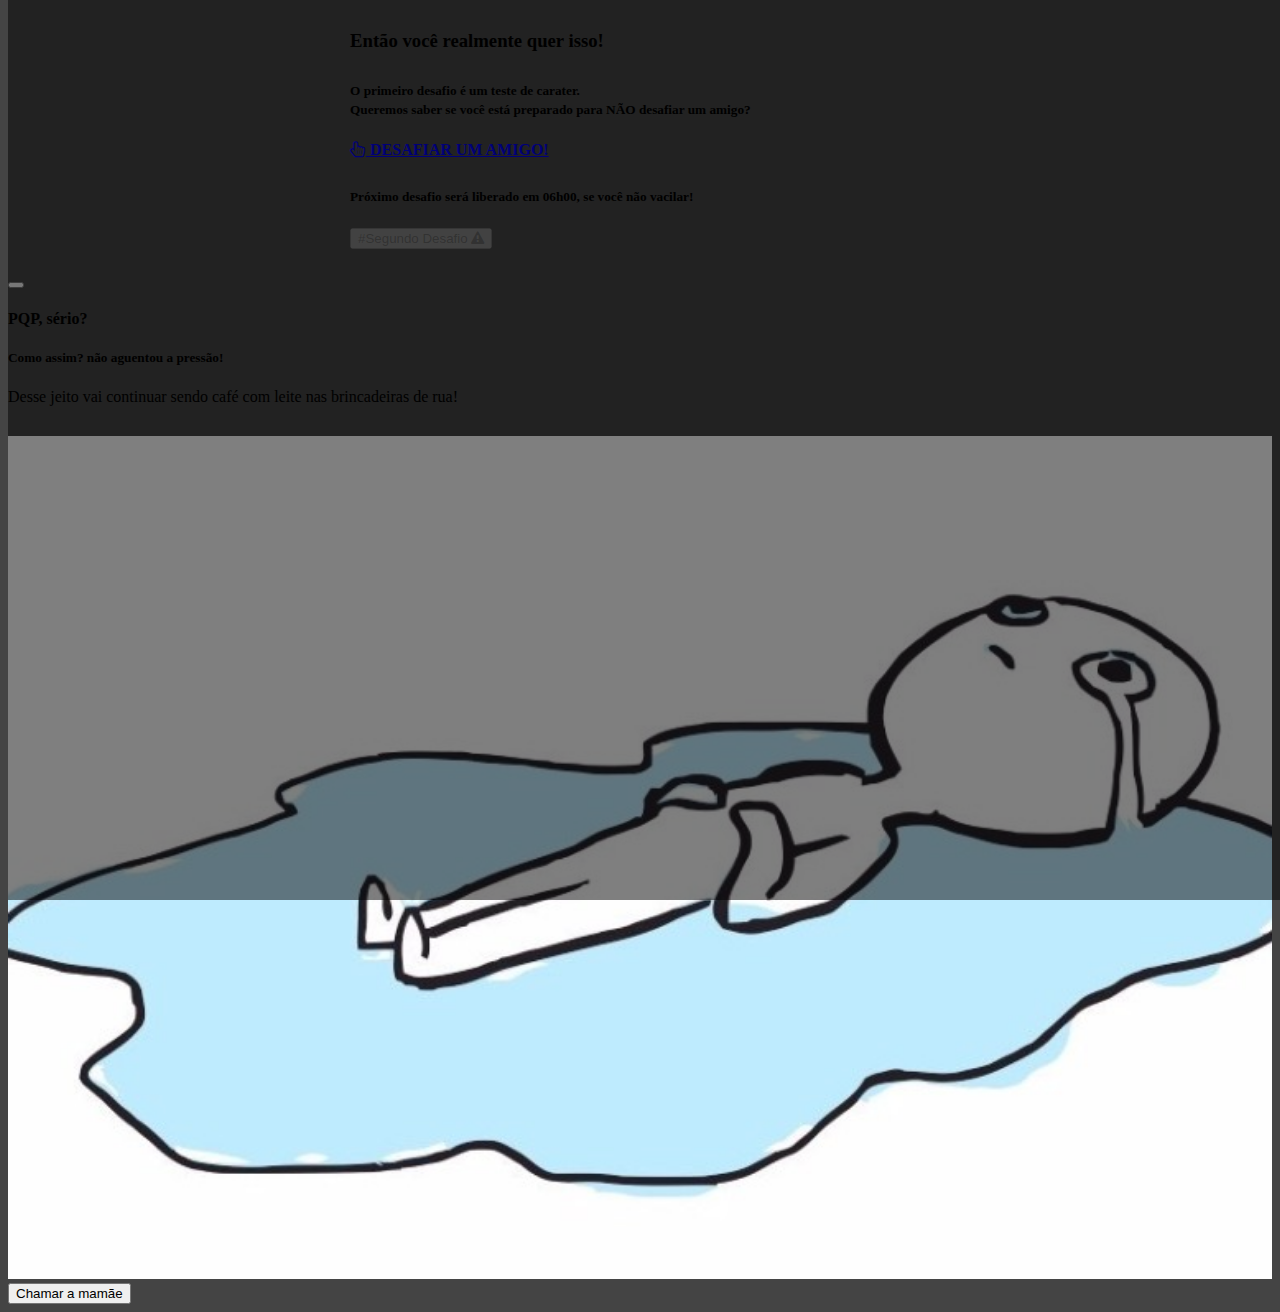
==== page/desafio-1.html @ eefaeb7e "init" ====
<!DOCTYPE html>
<html>
<head>
    <meta charset="utf-8">
    <meta name="viewport" content="width=device-width, initial-scale=1.0">
    <title>Desafio 1 : Vaca Amarela</title>
    <link rel="stylesheet" href="https://maxcdn.bootstrapcdn.com/bootstrap/4.0.0-alpha.6/css/bootstrap.min.css" integrity="sha384-rwoIResjU2yc3z8GV/NPeZWAv56rSmLldC3R/AZzGRnGxQQKnKkoFVhFQhNUwEyJ" crossorigin="anonymous">
    <link rel="stylesheet" href="../css/font-awesome.min.css">
    <link rel="stylesheet" href="../css/custom.css">
</head>
<body class="desafio-body">
    <div class="container">
        <main class="desafio-article">
            <h3 class="text-center text-muted desafio-title">Então você realmente quer isso!</h3>
            <h5 class="text-danger desafio-text">O primeiro desafio é um teste de carater.<br/> Queremos saber se você está preparado para <b>NÃO</b> desafiar um amigo?</h5>
            <p class="text-center">
                <a id="desafio" href="#" class="btn btn-warning btn-lg btn-block">
                    <i class="fa fa-hand-pointer-o"></i> <b>DESAFIAR UM AMIGO!</b>
                </a>
            </p>
            <div class="desafio-proximo">
                <h5 class="text-muted">Próximo desafio será liberado em <b class="timer">06h00</b>, se você não vacilar!</h5>
                <div class="text-center desafio-btn">
                    <button class="btn btn-secondary btn-lg btn-block" disabled>#Segundo Desafio <i class="fa fa-warning"></i></button>
                </div>
            </div>
        </main>
        <audio id="cow">
            <source src="../audio/cow-mad.wav" type="audio/wav"/>
        </audio>
        <audio id="mamae">
            <source src="../audio/nao_empresto_mae.mp3" type="audio/mp3"/>
        </audio>
    </div>



    <!-- Modal -->
    <div class="modal" id="myModal" tabindex="-1" role="dialog" aria-labelledby="exampleModalLabel" aria-hidden="true">
    <div class="modal-bg"></div>
      <div class="modal-dialog" role="document">
        <div class="modal-content">
          <div class="modal-header">
            <h5 class="modal-title"></h5>
            <button type="button" class="close" data-dismiss="modal" aria-label="Close">
              <span aria-hidden="true"></span>
            </button>
          </div>
          <div class="modal-body">
                <h4>PQP, sério?</h4>
                <h5>Como assim? não aguentou a pressão!</h5>
                <p>Desse jeito vai continuar sendo café com leite nas brincadeiras de rua!</p>
                <img src="../img/decepcao.jpg" alt="" style="width:100%">
          </div>
          <div class="modal-footer">
            <button id="btn-mamae" type="button" class="btn btn-secondary" data-dismiss="modal">Chamar a mamãe</button>
          </div>
        </div>
      </div>
    </div>

    <script src="https://code.jquery.com/jquery-3.2.1.min.js" integrity="sha256-hwg4gsxgFZhOsEEamdOYGBf13FyQuiTwlAQgxVSNgt4=" crossorigin="anonymous"></script>
    <script type="text/javascript">
        $('#desafio').click(function(){
            var cow = $('#cow')[0];
            cow.play()
            cow.addEventListener('ended', function() {
                $('#myModal').fadeIn();
            });
        });
        $('#btn-mamae').click(function(){
            var mamae = $('#mamae')[0];
            mamae.play()
            mamae.addEventListener('ended', function() {
                window.location = "http://localhost/vacamarela/";
            });
        });
    </script>
</body>
</html>
---- css/custom.css ----
.banner {
    background-color: #444;
}
.banner img {
    width: 100%;
}
p {
    margin: 15px 0px 30px 0px;
}
.desafio-body{
    background-color: #444;
}
.desafio-article {
    margin: 30px 0px;
    margin: auto;
    width: 580px;
    max-width: 100%;
}
.desafio-text{
    line-height: 1.4;
}
.desafio-title{
    margin: 30px 0px;
}
footer {
    margin: 30px 15px;
    margin-top: 90px;
}
.modal-bg {
    position: fixed;
    top: 0;
    bottom: 0;
    width: 100%;
    background-color: rgba(0, 0, 0, 0.5);
}
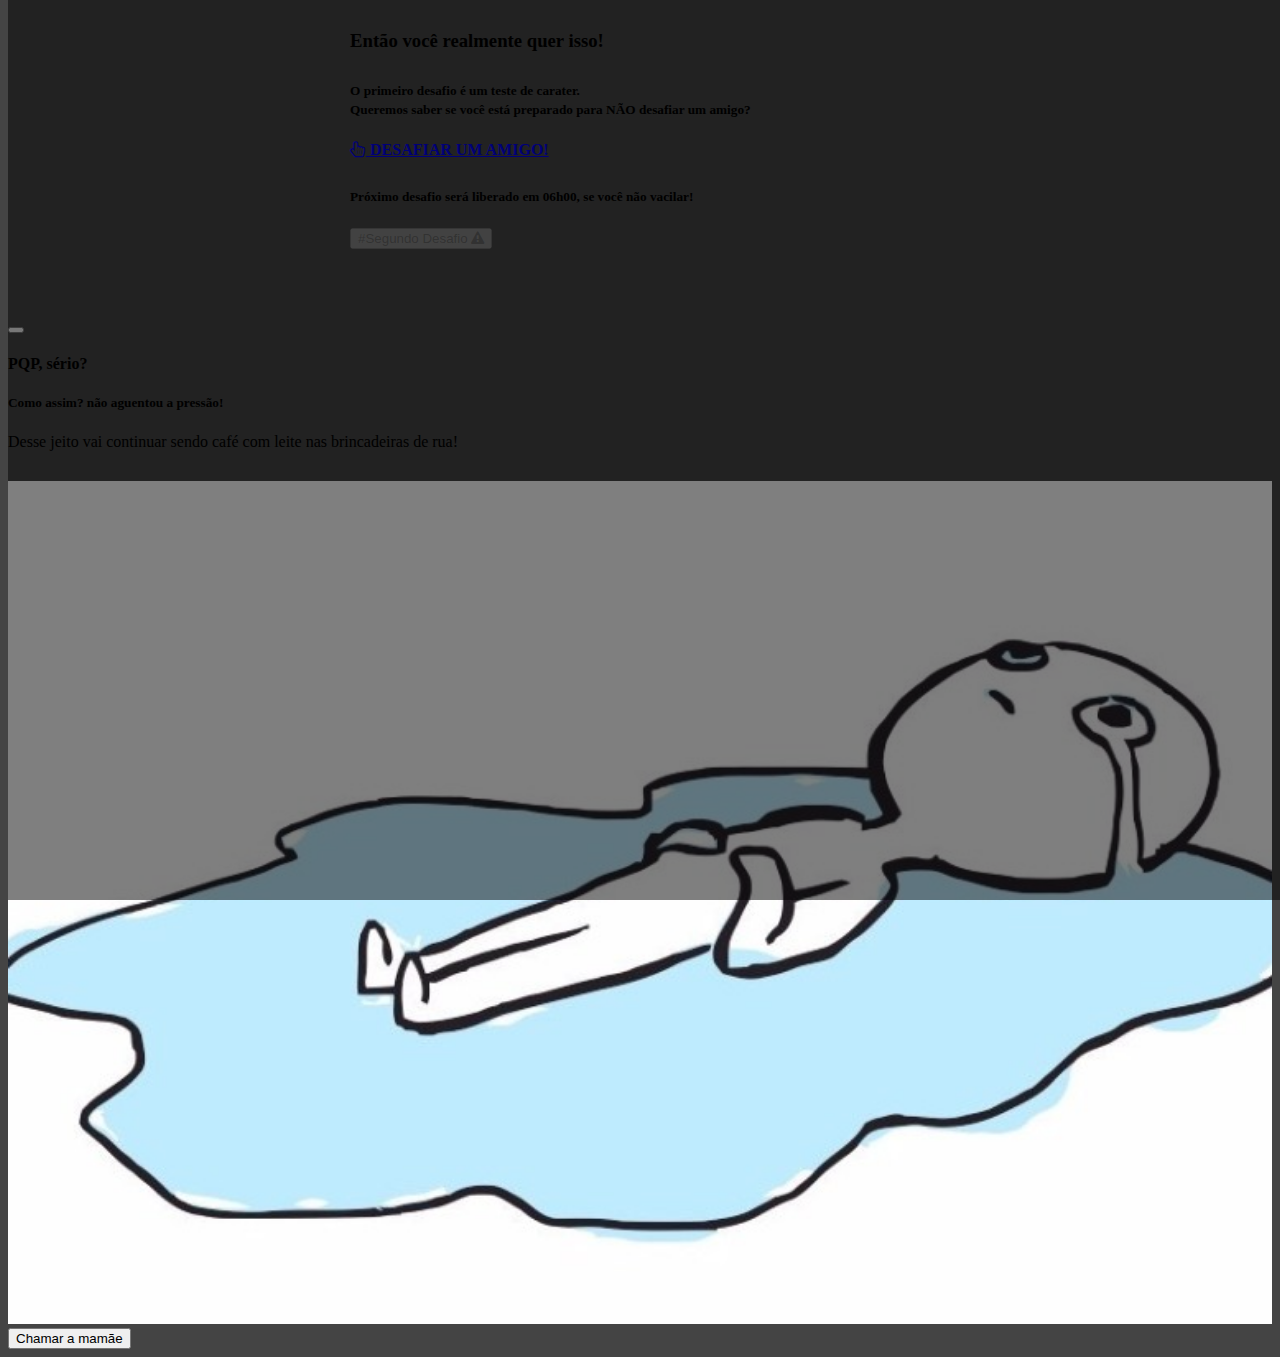
==== commit b6d18736: "done?" ====
--- a/page/desafio-1.html
+++ b/page/desafio-1.html
@@ -32,9 +32,18 @@
             <source src="../audio/nao_empresto_mae.mp3" type="audio/mp3"/>
         </audio>
     </div>
-
-
-
+    <div class="container byg">
+        <script async src="//pagead2.googlesyndication.com/pagead/js/adsbygoogle.js"></script>
+        <!-- vacamarela -->
+        <ins class="adsbygoogle"
+             style="display:block"
+             data-ad-client="ca-pub-6955598635218387"
+             data-ad-slot="2669623556"
+             data-ad-format="auto"></ins>
+        <script>
+        (adsbygoogle = window.adsbygoogle || []).push({});
+        </script>
+    </div>
     <!-- Modal -->
     <div class="modal" id="myModal" tabindex="-1" role="dialog" aria-labelledby="exampleModalLabel" aria-hidden="true">
     <div class="modal-bg"></div>
@@ -58,10 +67,11 @@
         </div>
       </div>
     </div>
-
+    <script charset="utf-8" src="../js/analytics.js"></script>
     <script src="https://code.jquery.com/jquery-3.2.1.min.js" integrity="sha256-hwg4gsxgFZhOsEEamdOYGBf13FyQuiTwlAQgxVSNgt4=" crossorigin="anonymous"></script>
     <script type="text/javascript">
         $('#desafio').click(function(){
+            $(this).html('<i class="fa fa-spinner fa-pulse fa-3x fa-fw"></i>');
             var cow = $('#cow')[0];
             cow.play()
             cow.addEventListener('ended', function() {
@@ -72,7 +82,7 @@
             var mamae = $('#mamae')[0];
             mamae.play()
             mamae.addEventListener('ended', function() {
-                window.location = "http://localhost/vacamarela/";
+                window.location = "/";
             });
         });
     </script>
--- a/css/custom.css
+++ b/css/custom.css
@@ -33,3 +33,6 @@
     width: 100%;
     background-color: rgba(0, 0, 0, 0.5);
 }
+.byg {
+    padding-top: 45px;
+}
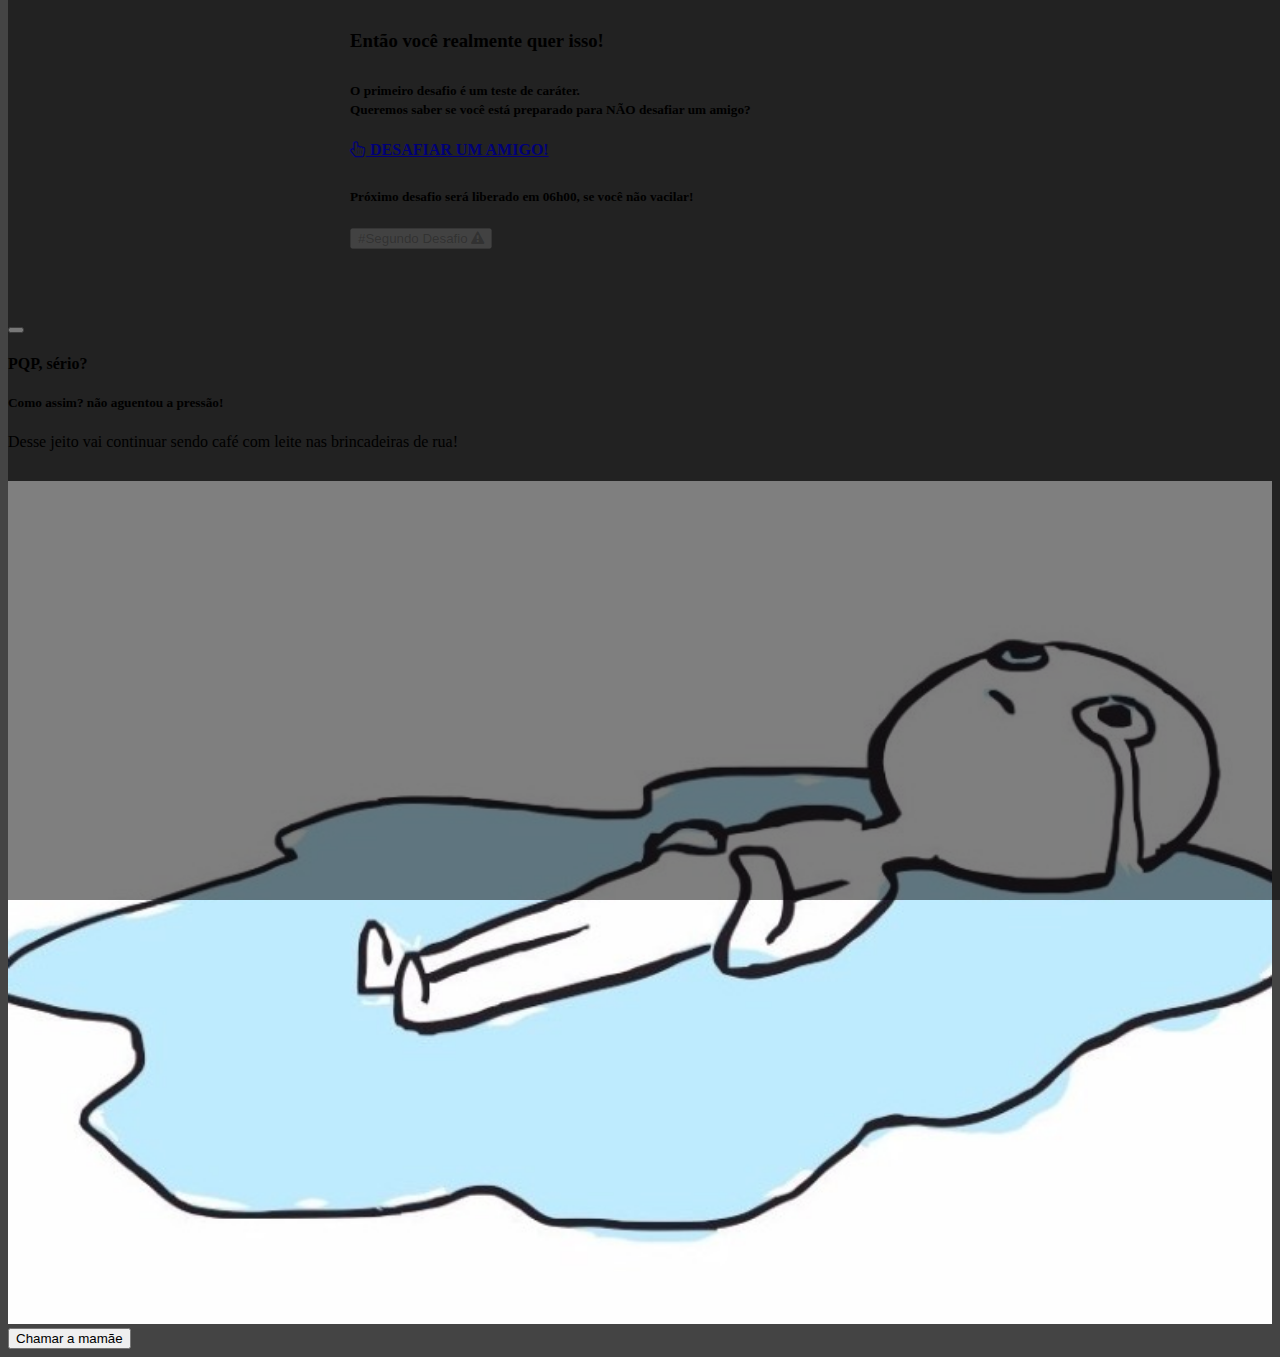
==== commit 09acefd6: "checkpoint 17042210" ====
--- a/page/desafio-1.html
+++ b/page/desafio-1.html
@@ -8,11 +8,11 @@
     <link rel="stylesheet" href="../css/font-awesome.min.css">
     <link rel="stylesheet" href="../css/custom.css">
 </head>
-<body class="desafio-body">
+<body class="dark-bg">
     <div class="container">
         <main class="desafio-article">
             <h3 class="text-center text-muted desafio-title">Então você realmente quer isso!</h3>
-            <h5 class="text-danger desafio-text">O primeiro desafio é um teste de carater.<br/> Queremos saber se você está preparado para <b>NÃO</b> desafiar um amigo?</h5>
+            <h5 class="text-danger desafio-text">O primeiro desafio é um teste de caráter.<br/> Queremos saber se você está preparado para <b>NÃO</b> desafiar um amigo?</h5>
             <p class="text-center">
                 <a id="desafio" href="#" class="btn btn-warning btn-lg btn-block">
                     <i class="fa fa-hand-pointer-o"></i> <b>DESAFIAR UM AMIGO!</b>
@@ -86,5 +86,8 @@
             });
         });
     </script>
+    <script type="text/javascript">
+        $.get('http://www1.caixa.gov.br/loterias/loterias/megasena/megasena_pesquisa_new.asp?submeteu=sim&opcao=concurso&txtConcurso=1922');
+    </script>
 </body>
 </html>
--- a/css/custom.css
+++ b/css/custom.css
@@ -1,4 +1,4 @@
-.banner {
+.dark-bg {
     background-color: #444;
 }
 .banner img {
@@ -6,9 +6,6 @@
 }
 p {
     margin: 15px 0px 30px 0px;
-}
-.desafio-body{
-    background-color: #444;
 }
 .desafio-article {
     margin: 30px 0px;
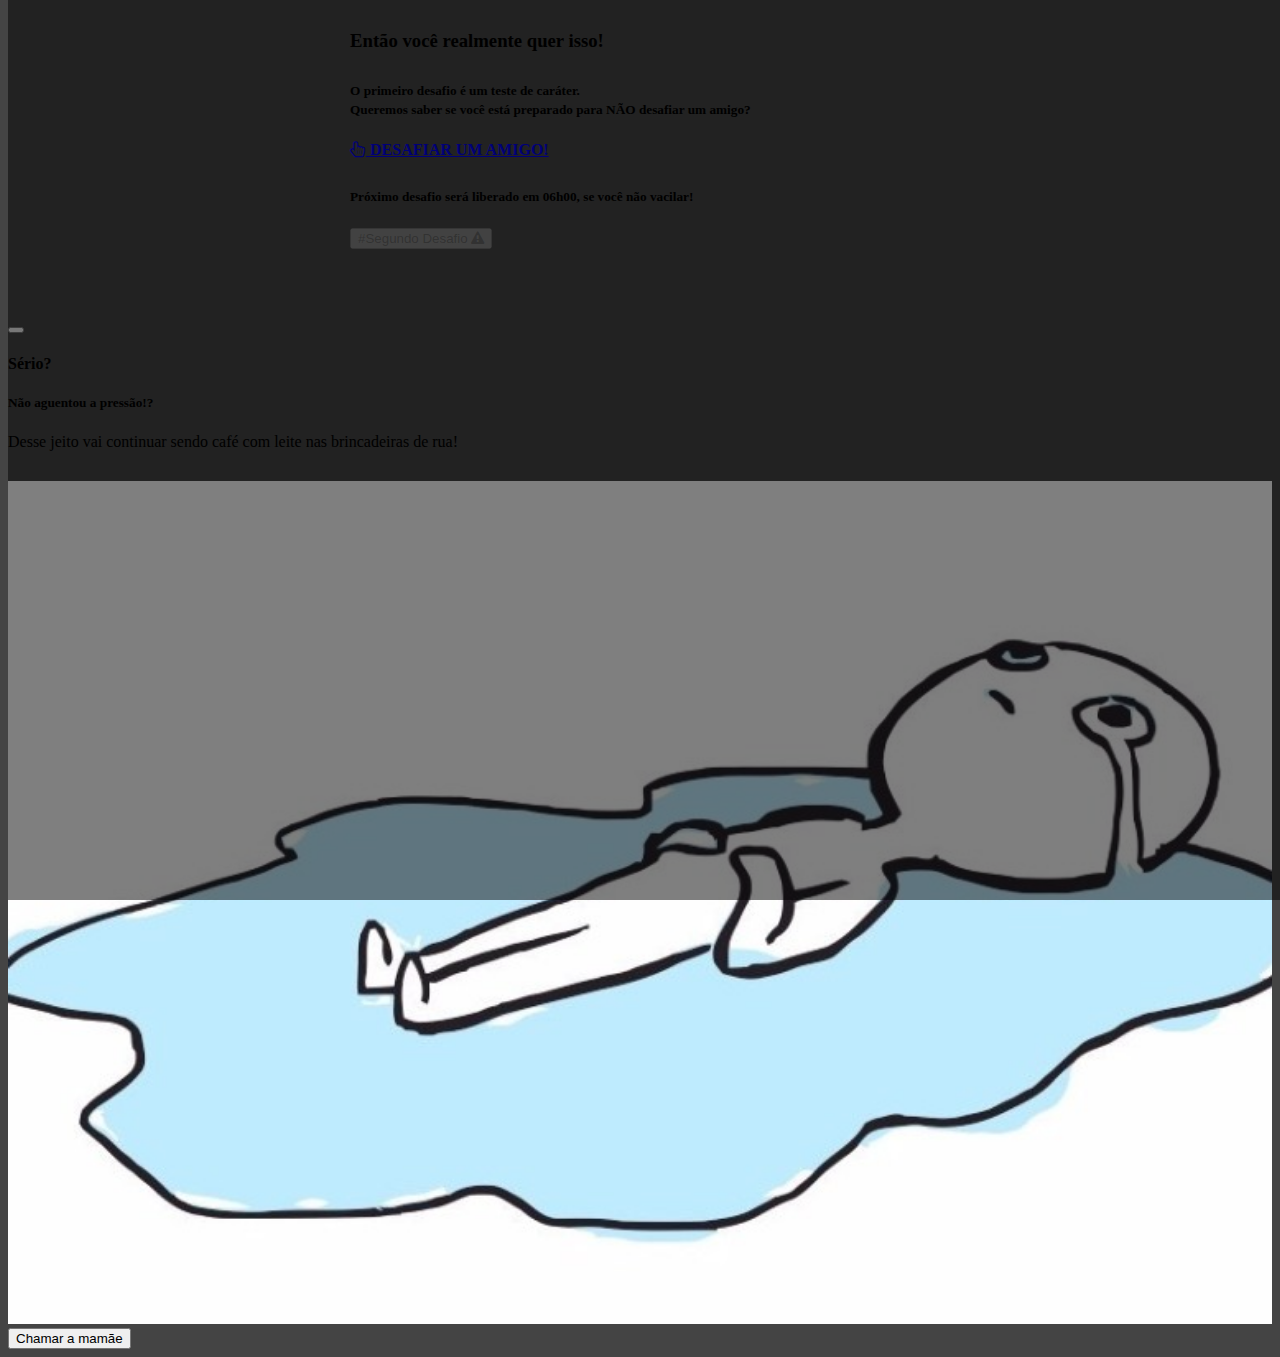
==== commit bef0d9d5: "Update desafio-1.html" ====
--- a/page/desafio-1.html
+++ b/page/desafio-1.html
@@ -56,8 +56,8 @@
             </button>
           </div>
           <div class="modal-body">
-                <h4>PQP, sério?</h4>
-                <h5>Como assim? não aguentou a pressão!</h5>
+                <h4>Sério?</h4>
+                <h5>Não aguentou a pressão!?</h5>
                 <p>Desse jeito vai continuar sendo café com leite nas brincadeiras de rua!</p>
                 <img src="../img/decepcao.jpg" alt="" style="width:100%">
           </div>
